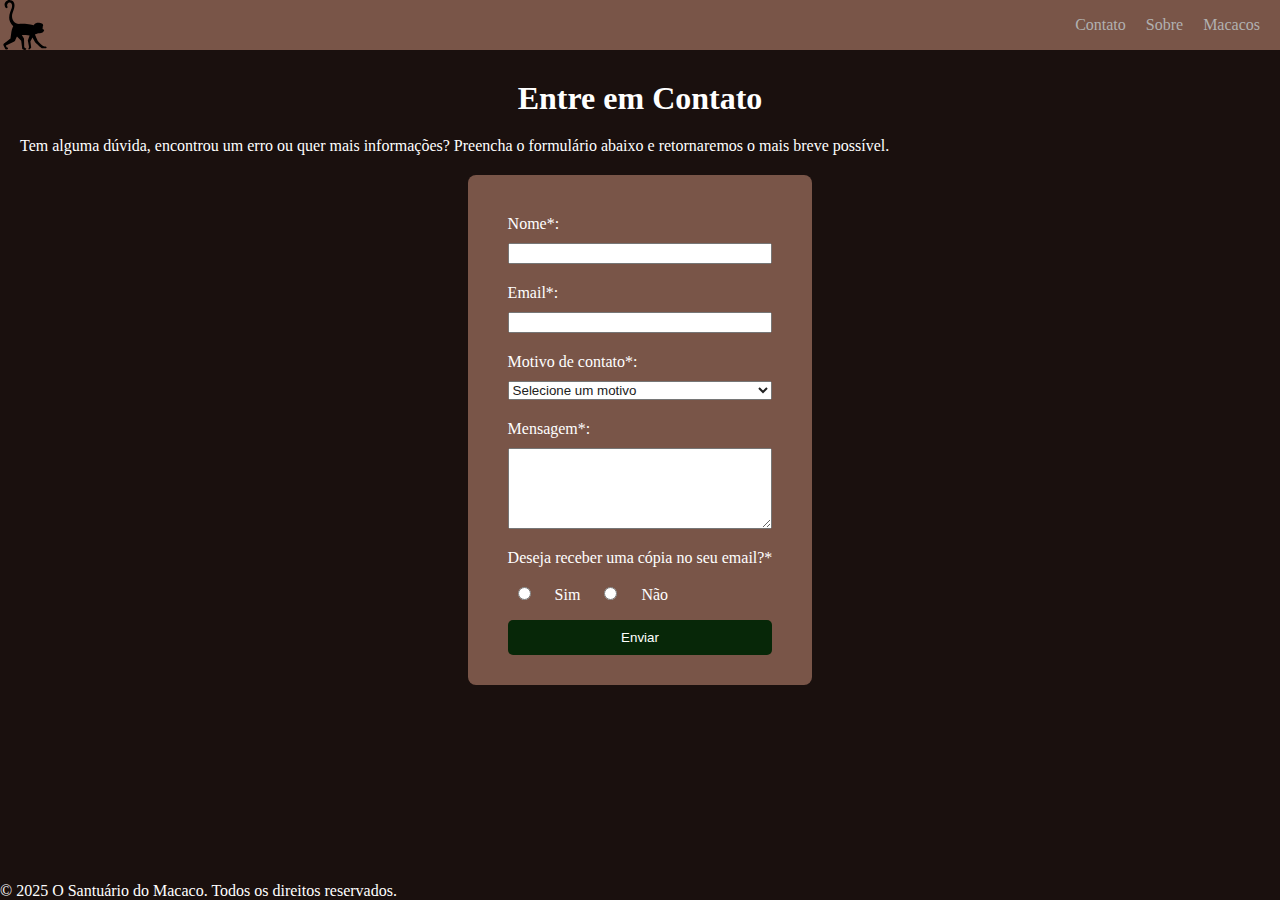
==== html/contato.html @ e99d03cf "Concerto da estrutura" ====
<html lang="en">
<head>
    <meta charset="UTF-8">
    <meta name="viewport" content="width=device-width, initial-scale=1.0">
    <title>Contato - O Santuário do Macaco</title>
    <link rel="stylesheet" href="/css/global.css">
</head>
<body>
    <nav>
        <a href="/html/index.html"><img class="logo" src="/public/icons/monkey-svgrepo-com.svg" alt="Macaco"></a>
        <div class="nav-menu">
            <a href="/html/pages/contato.html">Contato</a>
            <a href="/html/pages/sobre.html">Sobre</a>
            <a href="/html/pages/macacos.html">Macacos</a>
        </div>
    </nav>
    
    <content>
        <header>
            <h1>Entre em Contato</h1>
            <p>Tem alguma dúvida, encontrou um erro ou quer mais informações? Preencha o formulário abaixo e retornaremos o mais breve possível.</p>
        </header>
        
        <section class="form-container">
            <form action="#" method="POST">
                <label for="nome">Nome*:</label>
                <input type="text" id="nome" name="nome" required>
                
                <label for="email">Email*:</label>
                <input type="email" id="email" name="email" required>
                
                <label for="motivo">Motivo de contato*:</label>
                <select id="motivo" name="motivo" required>
                    <option value="">Selecione um motivo</option>
                    <option value="erro">Erro no site</option>
                    <option value="duvida">Dúvida</option>
                    <option value="informacao">Informação errada</option>
                </select>
                
                <label for="mensagem">Mensagem*:</label>
                <textarea id="mensagem" name="mensagem" rows="5" required></textarea>
                
                <label>Deseja receber uma cópia no seu email?*</label>
                <div>
                    <input type="radio" id="sim" name="copia" value="sim" required>
                    <label for="sim">Sim</label>
                    <input type="radio" id="nao" name="copia" value="nao" required>
                    <label for="nao">Não</label>
                </div>
                
                <button type="submit">Enviar</button>
            </form>
        </section>
    </content>
    
    <footer>
        <p>&copy; 2025 O Santuário do Macaco. Todos os direitos reservados.</p>
    </footer>
</body>
</html>
---- css/global.css ----
:root{
    --bg-dark-brown: #1a100e;
    --bg-medium-brown: #795548;
    --bg-light-brown: #A1887F;
    --bg-leaf-green: #072708;
    --text-white: #FFFFFF;
    --text-black: #212121;
    --text-light-gray: #b1b1b1;
    --text-light-yellow: #FFD54F;
}

* {
    margin: 0;
    color: var(--text-white);
}

body{
    display: flex;
    flex-direction: column;
    justify-content: space-between;
    height: 100vh;
    background-color: var(--bg-dark-brown);
}

nav{
    position: fixed;
    width: 100%;
    display: flex;
    justify-content: space-between;
    align-items: center;
    height: 50px;
    background-color: var(--bg-medium-brown);
}

nav a{
    height: 100%;
}

a {
    text-decoration: none;
}

header {
    padding-top: 60px;
}

content {
    display: flex;
    flex-direction: column;
    justify-content: space-around;
}

content *{
    margin-top: 10px;
    margin-left: 10px;
    margin-right: 10px;
}

img{
    padding: 4px;
    border: solid 2px;
    border-radius: 7px;
}

footer {
    margin-top: 20px;
}

.logo {
    height: 100%;
    width: auto;
    transform: scaleX(-1);
    border: none;
    padding: 0;
}

.nav-menu{
    display: flex;
    margin-right: 10px;
}

.nav-menu a{
    margin: 0 10px;
    color: var(--text-light-gray);
    transition: color 0.3s;
}

.nav-menu a:hover{
    color: var(--text-white);
}

.form-container {
    background-color: var(--bg-medium-brown);
    padding: 20px;
    border-radius: 8px;
    max-width: 500px;
    margin: 20px auto;
}

.form-container form {
    display: flex;
    flex-direction: column;
}

.form-container input,
.form-container select,
.form-container textarea,
.form-container button {
    margin-bottom: 10px;
    color: var(--text-black);
}

select option{
    color: var(--text-black);
}

.form-container button {
    background-color: var(--bg-leaf-green);
    color: var(--text-white);
    padding: 10px;
    border: none;
    border-radius: 5px;
    cursor: pointer;
}

.form-container button:hover {
    background-color: #065a0a;

}

table {
    width: 100%;
    border-collapse: collapse;
    margin: 20px 0;
}

th, td {
    padding: 12px;
    text-align: left;
    border-bottom: 1px solid var(--bg-light-brown);
}

th {
    background-color: var(--bg-medium-brown);
    color: var(--text-white);
}

tr:hover {
    background-color: var(--bg-light-brown);
}

.wiki-link {
    color: var(--text-light-yellow);
    text-decoration: none;
}

.wiki-link:hover {
    text-decoration: underline;
}

.table-container {
    padding: 20px;
    margin-top: 50px;
}

h1 {
    margin-bottom: 20px;
    text-align: center;
}
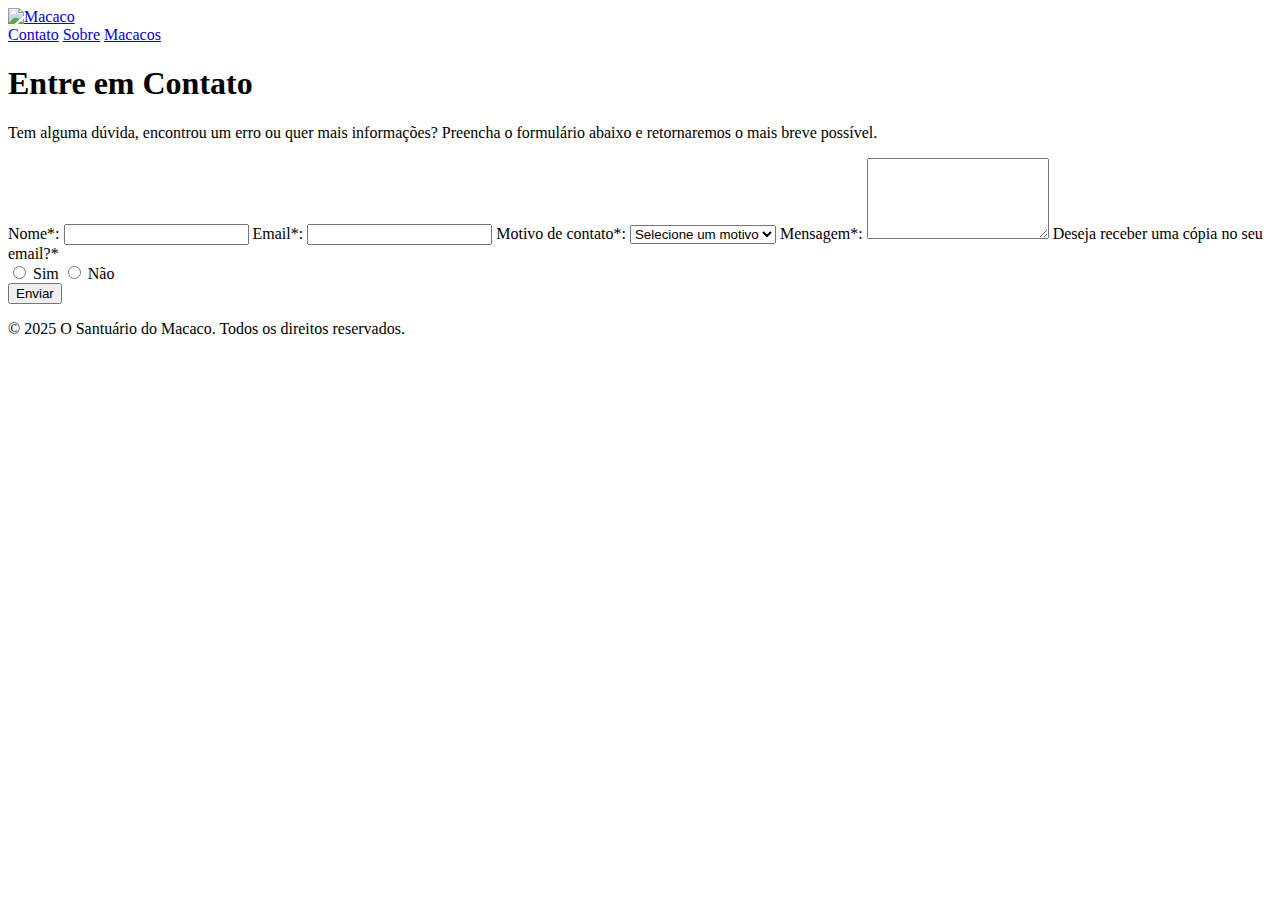
==== commit b53fb95d: "Fixed references" ====
--- a/html/contato.html
+++ b/html/contato.html
@@ -3,15 +3,15 @@
     <meta charset="UTF-8">
     <meta name="viewport" content="width=device-width, initial-scale=1.0">
     <title>Contato - O Santuário do Macaco</title>
-    <link rel="stylesheet" href="/css/global.css">
+    <link rel="stylesheet" href="./css/global.css">
 </head>
 <body>
     <nav>
-        <a href="/html/index.html"><img class="logo" src="/public/icons/monkey-svgrepo-com.svg" alt="Macaco"></a>
+        <a href="/html/index.html"><img class="logo" src="./public/icons/monkey-svgrepo-com.svg" alt="Macaco"></a>
         <div class="nav-menu">
-            <a href="/html/pages/contato.html">Contato</a>
-            <a href="/html/pages/sobre.html">Sobre</a>
-            <a href="/html/pages/macacos.html">Macacos</a>
+            <a href="/html/contato.html">Contato</a>
+            <a href="/html/sobre.html">Sobre</a>
+            <a href="/html/macacos.html">Macacos</a>
         </div>
     </nav>
     
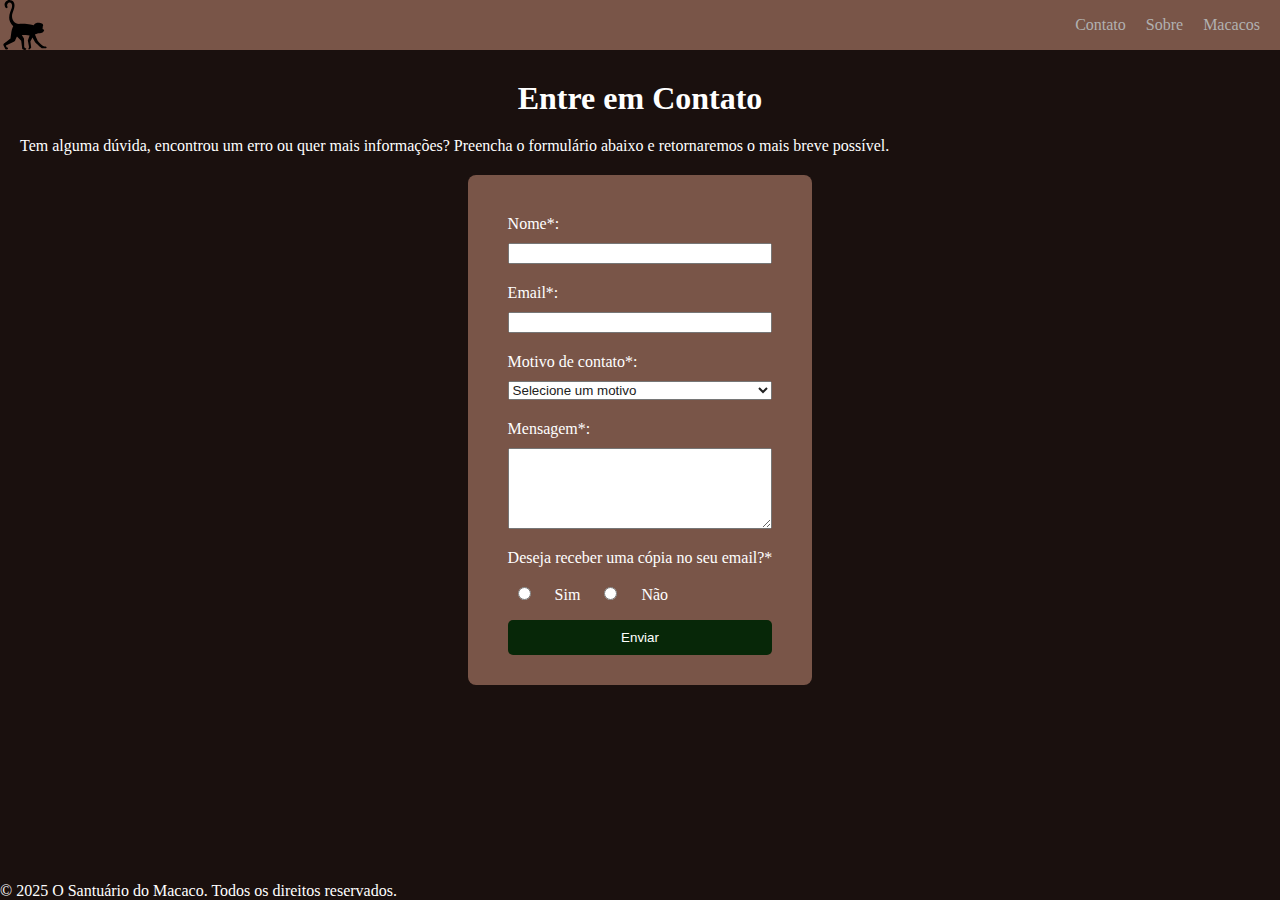
==== commit aa968aa8: "Links?" ====
--- a/html/contato.html
+++ b/html/contato.html
@@ -3,15 +3,15 @@
     <meta charset="UTF-8">
     <meta name="viewport" content="width=device-width, initial-scale=1.0">
     <title>Contato - O Santuário do Macaco</title>
-    <link rel="stylesheet" href="./css/global.css">
+    <link rel="stylesheet" href="../css/global.css">
 </head>
 <body>
     <nav>
-        <a href="/html/index.html"><img class="logo" src="./public/icons/monkey-svgrepo-com.svg" alt="Macaco"></a>
+        <a href="projetoHTML-fatec25/index.html"><img class="logo" src="../public/icons/monkey-svgrepo-com.svg" alt="Macaco"></a>
         <div class="nav-menu">
-            <a href="/html/contato.html">Contato</a>
-            <a href="/html/sobre.html">Sobre</a>
-            <a href="/html/macacos.html">Macacos</a>
+            <a href="projetoHTML-fatec25/html/contato.html">Contato</a>
+            <a href="projetoHTML-fatec25/html/sobre.html">Sobre</a>
+            <a href="projetoHTML-fatec25/html/macacos.html">Macacos</a>
         </div>
     </nav>
     
--- a/css/global.css
+++ b/css/global.css
@@ -0,0 +1,169 @@
+:root{
+    --bg-dark-brown: #1a100e;
+    --bg-medium-brown: #795548;
+    --bg-light-brown: #A1887F;
+    --bg-leaf-green: #072708;
+    --text-white: #FFFFFF;
+    --text-black: #212121;
+    --text-light-gray: #b1b1b1;
+    --text-light-yellow: #FFD54F;
+}
+
+* {
+    margin: 0;
+    color: var(--text-white);
+}
+
+body{
+    display: flex;
+    flex-direction: column;
+    justify-content: space-between;
+    height: 100vh;
+    background-color: var(--bg-dark-brown);
+}
+
+nav{
+    position: fixed;
+    width: 100%;
+    display: flex;
+    justify-content: space-between;
+    align-items: center;
+    height: 50px;
+    background-color: var(--bg-medium-brown);
+}
+
+nav a{
+    height: 100%;
+}
+
+a {
+    text-decoration: none;
+}
+
+header {
+    padding-top: 60px;
+}
+
+content {
+    display: flex;
+    flex-direction: column;
+    justify-content: space-around;
+}
+
+content *{
+    margin-top: 10px;
+    margin-left: 10px;
+    margin-right: 10px;
+}
+
+img{
+    padding: 4px;
+    border: solid 2px;
+    border-radius: 7px;
+}
+
+footer {
+    margin-top: 20px;
+}
+
+.logo {
+    height: 100%;
+    width: auto;
+    transform: scaleX(-1);
+    border: none;
+    padding: 0;
+}
+
+.nav-menu{
+    display: flex;
+    margin-right: 10px;
+}
+
+.nav-menu a{
+    margin: 0 10px;
+    color: var(--text-light-gray);
+    transition: color 0.3s;
+}
+
+.nav-menu a:hover{
+    color: var(--text-white);
+}
+
+.form-container {
+    background-color: var(--bg-medium-brown);
+    padding: 20px;
+    border-radius: 8px;
+    max-width: 500px;
+    margin: 20px auto;
+}
+
+.form-container form {
+    display: flex;
+    flex-direction: column;
+}
+
+.form-container input,
+.form-container select,
+.form-container textarea,
+.form-container button {
+    margin-bottom: 10px;
+    color: var(--text-black);
+}
+
+select option{
+    color: var(--text-black);
+}
+
+.form-container button {
+    background-color: var(--bg-leaf-green);
+    color: var(--text-white);
+    padding: 10px;
+    border: none;
+    border-radius: 5px;
+    cursor: pointer;
+}
+
+.form-container button:hover {
+    background-color: #065a0a;
+
+}
+
+table {
+    width: 100%;
+    border-collapse: collapse;
+    margin: 20px 0;
+}
+
+th, td {
+    padding: 12px;
+    text-align: left;
+    border-bottom: 1px solid var(--bg-light-brown);
+}
+
+th {
+    background-color: var(--bg-medium-brown);
+    color: var(--text-white);
+}
+
+tr:hover {
+    background-color: var(--bg-light-brown);
+}
+
+.wiki-link {
+    color: var(--text-light-yellow);
+    text-decoration: none;
+}
+
+.wiki-link:hover {
+    text-decoration: underline;
+}
+
+.table-container {
+    padding: 20px;
+    margin-top: 50px;
+}
+
+h1 {
+    margin-bottom: 20px;
+    text-align: center;
+}
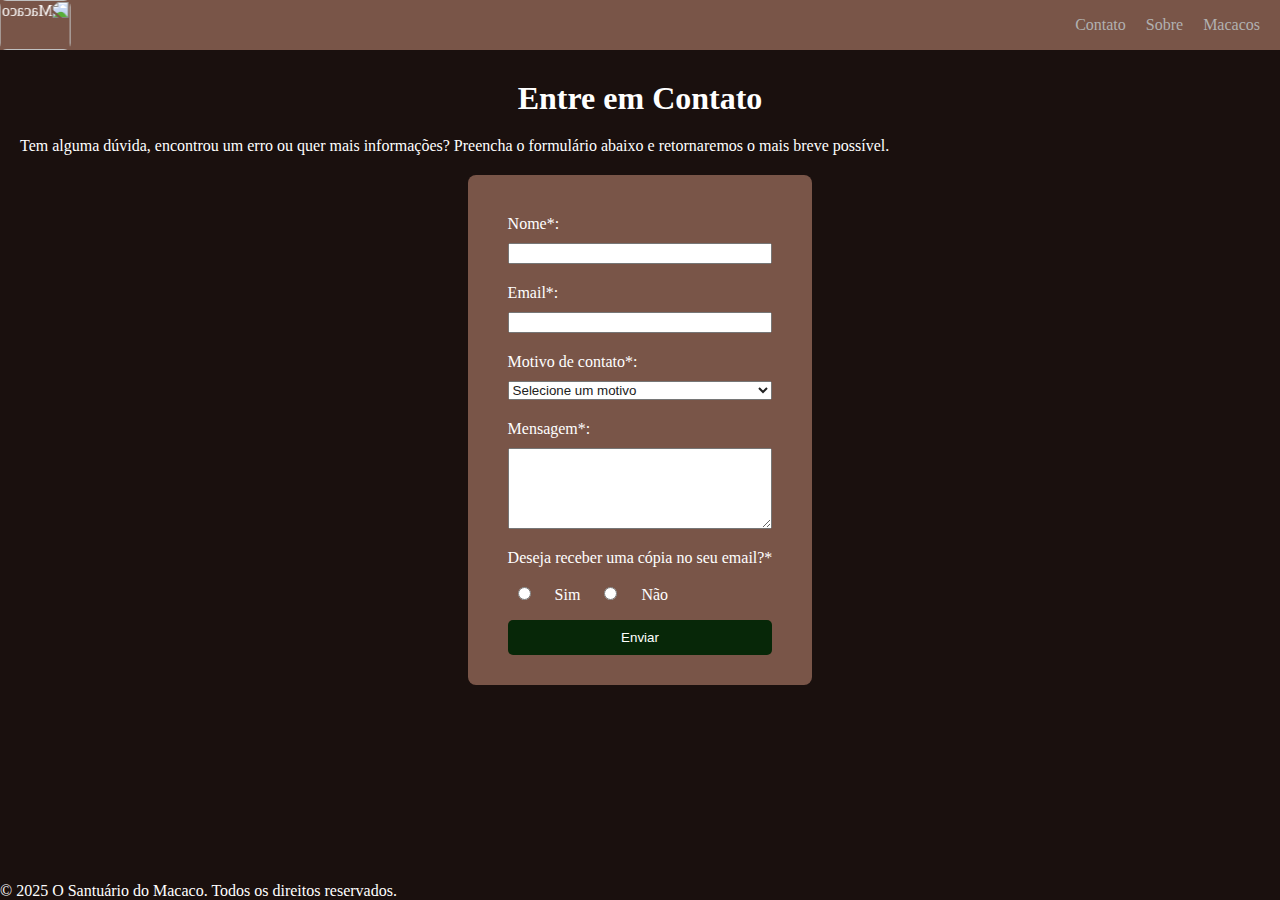
==== commit 4ee643c6: "Links?" ====
--- a/html/contato.html
+++ b/html/contato.html
@@ -7,11 +7,11 @@
 </head>
 <body>
     <nav>
-        <a href="projetoHTML-fatec25/index.html"><img class="logo" src="../public/icons/monkey-svgrepo-com.svg" alt="Macaco"></a>
+        <a href="index.html"><img class="logo" src="./public/icons/monkey-svgrepo-com.svg" alt="Macaco"></a>
         <div class="nav-menu">
-            <a href="projetoHTML-fatec25/html/contato.html">Contato</a>
-            <a href="projetoHTML-fatec25/html/sobre.html">Sobre</a>
-            <a href="projetoHTML-fatec25/html/macacos.html">Macacos</a>
+            <a href="html/contato.html">Contato</a>
+            <a href="html/sobre.html">Sobre</a>
+            <a href="html/macacos.html">Macacos</a>
         </div>
     </nav>
     
